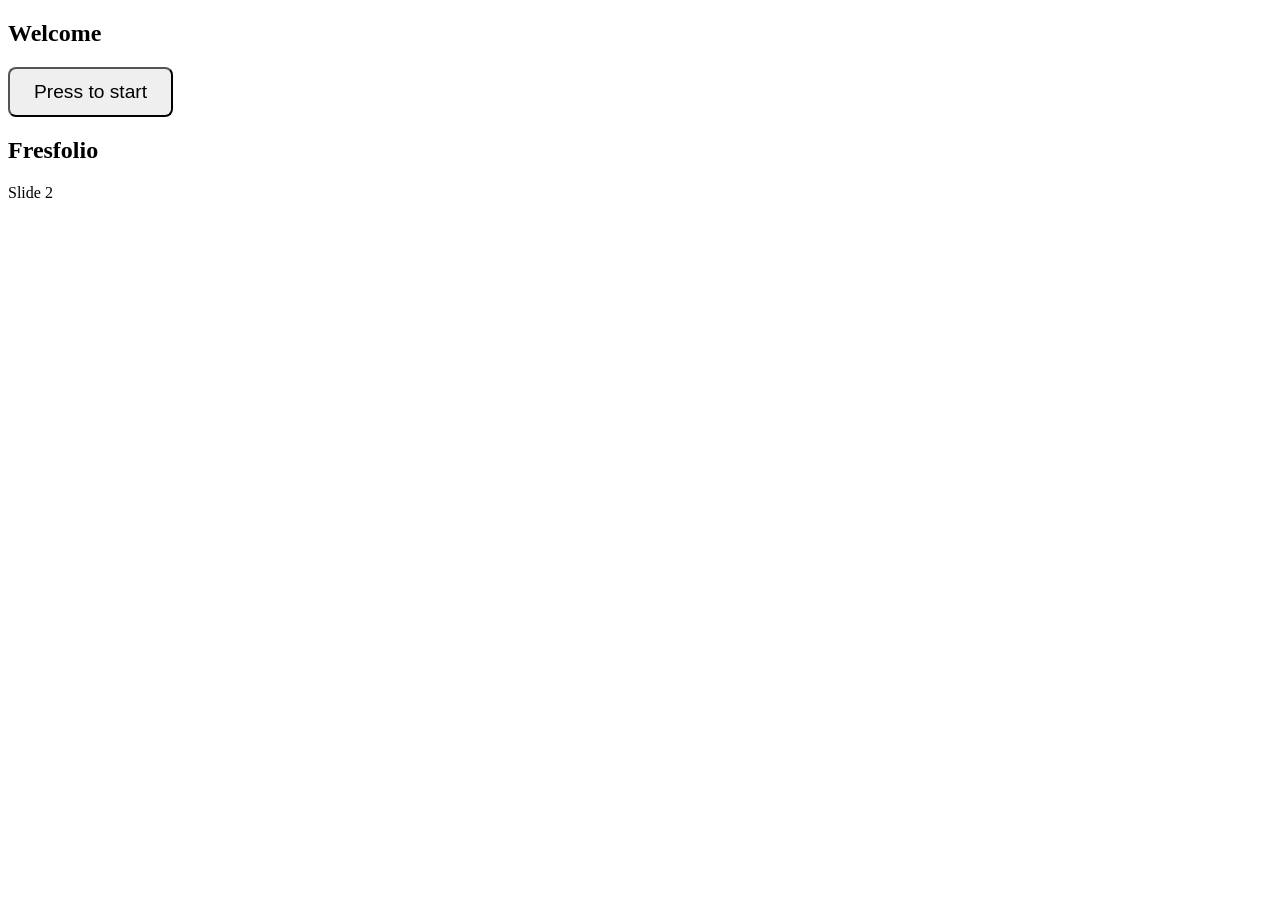
==== tutorial/revealjs/index.html @ 67284d0e "Started revealjs tutorial" ====
<!doctype html>
<html lang="en">
	<head>
		<meta charset="utf-8">
		<meta name="viewport" content="width=device-width, initial-scale=1.0, maximum-scale=1.0, user-scalable=no">

		<title>reveal.js</title>

		<link rel="stylesheet" href="dist/reset.css">
		<link rel="stylesheet" href="dist/reveal.css">
		<link rel="stylesheet" href="dist/theme/black.css">

		<!-- Theme used for syntax highlighted code -->
		<link rel="stylesheet" href="plugin/highlight/monokai.css">

		<link rel="stylesheet" href="assets/custom.css">
	</head>
	<body>
		<div class="reveal">
			<div class="slides">

                <section>
                    <h2>Welcome</h2>
                    <button id="start-btn" style=" padding: 12px 24px; font-size: 1.2em; border-radius: 8px; cursor: pointer; ">
                        Press to start
                    </button>
                </section>

				<section id="slide-with-audio">
                    <h2>Fresfolio</h2>

                    <audio id="audio-a" preload="auto">
                        <source src="assets/audio/title_slide.mp3" type="audio/mp3" />
                    </audio>


                </section>

                    <div id="subtitle" class="subtitles">
                        Welcome. This is a tutorial of fresfolio, a browser-based app designed to help you organize and track your research projects.
                    </div>

				<section>
                    Slide 2
                </section>

			</div>
		</div>

		<script src="dist/reveal.js"></script>
		<script src="plugin/notes/notes.js"></script>
		<script src="plugin/markdown/markdown.js"></script>
		<script src="plugin/highlight/highlight.js"></script>
		<script>
			// More info about initialization & config:
			// - https://revealjs.com/initialization/
			// - https://revealjs.com/config/
			Reveal.initialize({
				hash: true,
                width: "100%",
                height:"100%",
				// Learn about plugins: https://revealjs.com/plugins/
				plugins: [ RevealMarkdown, RevealHighlight, RevealNotes ]
			});
		</script>

        <script>
            let slideTimer = null;

            function startAudioForSlide(event) {
                const audio = document.getElementById('audio-a');
                const subtitle = document.getElementById("subtitle");

                clearTimeout(slideTimer);
                audio.pause();
                audio.currentTime = 0;

                if (subtitle) {
                    subtitle.style.opacity = 0;
                }

                if (event.currentSlide.id === 'slide-with-audio') {
                    slideTimer = setTimeout(() => {
                        audio.play().catch(() => {});
                        subtitle.style.opacity = 1;  // fade in
                    }, 1000);
                }
            }


            // Fires on first load
            Reveal.on('ready', event => {
                startAudioForSlide(event);
            });

            // Fires when navigating
            Reveal.on('slidechanged', event => {
                startAudioForSlide(event);
            });
        </script>

        <script>
            document.getElementById("start-btn").addEventListener("click", () => {
                Reveal.next();   // moves to next slide
            });
        </script>


	</body>
</html>
---- tutorial/revealjs/assets/custom.css ----
.reveal .slides {
  width: 100%;
  height: 100%;
  top: 0;
  margin-top: 0;
}

.subtitles {
    position: fixed;
    bottom: 30px;              /* adjust this value to sit above controls */
    left: 0;
    width: 100%;
    text-align: center;
    font-size: 0.5em;
    opacity: 0;
    transition: opacity 0.4s;
    z-index: 30;
}
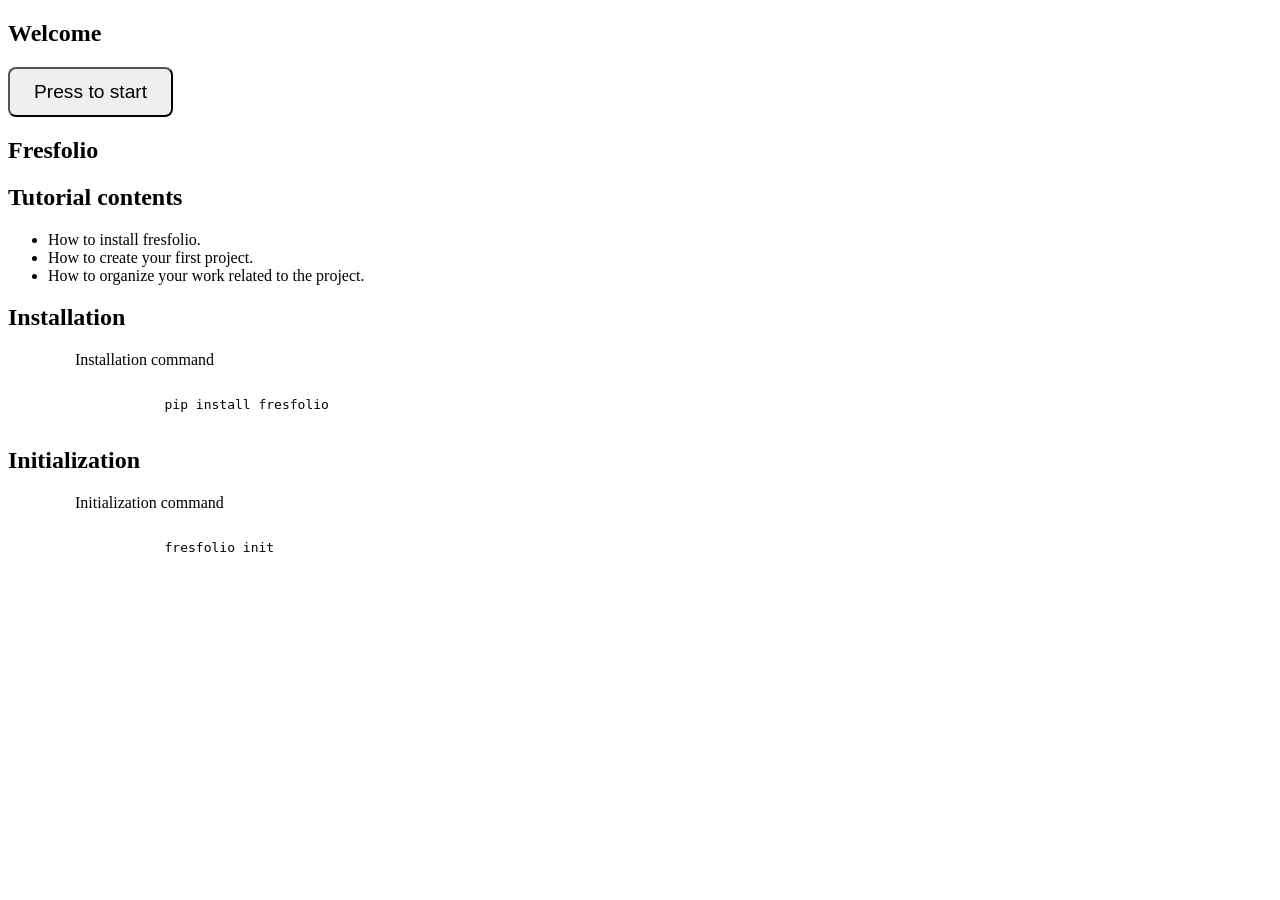
==== commit 0da8d62b: "MINOR: extended revealjs presentation" ====
--- a/tutorial/revealjs/index.html
+++ b/tutorial/revealjs/index.html
@@ -14,39 +14,123 @@
 		<link rel="stylesheet" href="plugin/highlight/monokai.css">
 
 		<link rel="stylesheet" href="assets/custom.css">
+		<style>
+			.subtitles {
+				position: fixed;
+				bottom: 20px;
+				left: 50%;
+				transform: translateX(-50%);
+				background: rgba(0, 0, 0, 0.8);
+				color: white;
+				padding: 15px 30px;
+				border-radius: 8px;
+				max-width: 80%;
+				text-align: center;
+				font-size: 1.0em;
+				opacity: 0;
+				transition: opacity 0.5s ease-in-out;
+				z-index: 100;
+			}
+			.subtitles.visible {
+				opacity: 1;
+			}
+		</style>
 	</head>
 	<body>
 		<div class="reveal">
 			<div class="slides">
 
+
                 <section>
                     <h2>Welcome</h2>
-                    <button id="start-btn" style=" padding: 12px 24px; font-size: 1.2em; border-radius: 8px; cursor: pointer; ">
+                    <button id="start-btn" style="padding: 12px 24px; font-size: 1.2em; border-radius: 8px; cursor: pointer;">
                         Press to start
                     </button>
                 </section>
-
-				<section id="slide-with-audio">
+				
+
+				<section id="slide-fresfolio" data-autoslide="10000">
                     <h2>Fresfolio</h2>
-
-                    <audio id="audio-a" preload="auto">
+                    <audio class="slide-audio" preload="auto">
                         <source src="assets/audio/title_slide.mp3" type="audio/mp3" />
                     </audio>
-
-
-                </section>
-
-                    <div id="subtitle" class="subtitles">
+                    <div class="slide-subtitle" style="display: none;">
                         Welcome. This is a tutorial of fresfolio, a browser-based app designed to help you organize and track your research projects.
                     </div>
-
-				<section>
-                    Slide 2
-                </section>
+                </section>
+				
+
+				<section id="slide-contents">
+                    <h2>Tutorial contents</h2>
+                    <ul data-autoslide="2000">
+                        <li>How to install fresfolio.</li>
+                        <li>How to create your first project.</li>
+                        <li>How to organize your work related to the project.</li>
+                    </ul>
+                    <audio class="slide-audio" preload="auto">
+                        <source src="assets/audio/slide_1.mp3" type="audio/mp3" />
+                    </audio>
+                    <div class="slide-subtitle" style="display: none;">
+                        In this tutorial, we will cover the basic functionality of fresfolio, such as
+                    </div>
+                </section>
+
+
+				<section id="slide-contents">
+                    <h2>Installation</h2>
+
+                    <div style="text-align: left; margin-left:67px">
+                        Installation command
+                    </div>
+                    <pre><code data-trim class="language-bash">
+                    pip install fresfolio
+                    </code></pre>
+                    <audio class="slide-audio" preload="auto">
+                        <source src="assets/audio/slide_2_2.mp3" type="audio/mp3" />
+                    </audio>
+                    <div class="slide-subtitle" style="display: none;">
+                        To install fresfolio, run the installation command in your terminal. Please note, this command assumes Python is already installed in your system.
+                    </div>
+                </section>
+
+
+				<section id="slide-contents">
+                    <h2>Initialization</h2>
+
+                    <div style="text-align: left; margin-left:67px">
+                        Initialization command
+                    </div>
+                    <pre><code data-trim class="language-bash">
+                    fresfolio init
+                    </code></pre>
+
+                    <div class="timed-fragment" data-start="7000" data-duration="2000">
+                        <div style="text-align: left; margin-left:67px">
+                           Generated resources
+                        </div>
+                        <pre><code data-trim class="language-bash">
+                        fresfolio
+                        ├── fresfolio.db
+                        └── projects
+                        </code></pre>
+                    </div>
+
+                    <audio class="slide-audio" preload="auto">
+                        <source src="assets/audio/slide_3.mp3" type="audio/mp3" />
+                    </audio>
+                    <div class="slide-subtitle" style="display: none;">
+                        Before start using fresfolio, run the initialization command to create the necessary directories. This creates the fresfolio directory, its database and a directory for storing projects.  
+                    </div>
+                </section>
+
+
 
 			</div>
 		</div>
-
+		
+		<!-- Global subtitle display -->
+		<div id="subtitle-display" class="subtitles"></div>
+		
 		<script src="dist/reveal.js"></script>
 		<script src="plugin/notes/notes.js"></script>
 		<script src="plugin/markdown/markdown.js"></script>
@@ -59,52 +143,94 @@
 				hash: true,
                 width: "100%",
                 height:"100%",
+                autoSlide: 0,   // disables global timing but still allows per-fragment timing
+                loop: false,
+                progress: true,
 				// Learn about plugins: https://revealjs.com/plugins/
 				plugins: [ RevealMarkdown, RevealHighlight, RevealNotes ]
 			});
+            Reveal.configure({
+                autoSlideMethod: () => Reveal.right(),
+            });
 		</script>
-
-        <script>
+        
+		<script>
             let slideTimer = null;
-
+            let fragmentTimers = [];
+            const subtitleDisplay = document.getElementById('subtitle-display');
+            
             function startAudioForSlide(event) {
-                const audio = document.getElementById('audio-a');
-                const subtitle = document.getElementById("subtitle");
-
+                const currentSlide = event.currentSlide;
+                const audio = currentSlide.querySelector('.slide-audio');
+                const subtitleText = currentSlide.querySelector('.slide-subtitle');
+                const timedFragments = currentSlide.querySelectorAll('.timed-fragment')
+                
+                // Clear any existing timer
                 clearTimeout(slideTimer);
-                audio.pause();
-                audio.currentTime = 0;
-
-                if (subtitle) {
-                    subtitle.style.opacity = 0;
-                }
-
-                if (event.currentSlide.id === 'slide-with-audio') {
+                fragmentTimers.forEach(timer => clearTimeout(timer));
+                fragmentTimers = [];
+
+                // Hide all timed fragments on all slides
+                document.querySelectorAll('.timed-fragment').forEach(f => {
+                    f.classList.remove('visible');
+                });
+                
+                // Stop all audio
+                document.querySelectorAll('.slide-audio').forEach(a => {
+                    a.pause();
+                    a.currentTime = 0;
+                });
+                
+                // Hide subtitles
+                subtitleDisplay.classList.remove('visible');
+                subtitleDisplay.textContent = '';
+                
+                // If current slide has audio, play it after delay
+                if (audio && subtitleText) {
                     slideTimer = setTimeout(() => {
                         audio.play().catch(() => {});
-                        subtitle.style.opacity = 1;  // fade in
+                        subtitleDisplay.textContent = subtitleText.textContent;
+                        subtitleDisplay.classList.add('visible');
+
+                        // Move to next slide when audio ends
+                        audio.onended = () => {
+                            Reveal.next();
+                        };
+
                     }, 1000);
                 }
+
+                if (timedFragments.length > 0) {
+                    timedFragments.forEach(fragment => {
+                        const startTime = parseInt(fragment.getAttribute('data-start')) || 0;
+                        const duration = parseInt(fragment.getAttribute('data-duration')) || 3000;
+                        
+                        // Show subtitle at start time
+                        const showTimer = setTimeout(() => {
+                            fragment.classList.add("visible");
+                        }, startTime);
+
+                        fragmentTimers.push(showTimer);
+                    });
+                }
             }
 
-
+            
             // Fires on first load
             Reveal.on('ready', event => {
                 startAudioForSlide(event);
             });
-
+            
             // Fires when navigating
             Reveal.on('slidechanged', event => {
                 startAudioForSlide(event);
             });
+            
+            // Start button
+            document.getElementById("start-btn").addEventListener("click", () => {
+                //Reveal.configure({ autoSlide: 5000 });
+                Reveal.next();
+            });
         </script>
-
-        <script>
-            document.getElementById("start-btn").addEventListener("click", () => {
-                Reveal.next();   // moves to next slide
-            });
-        </script>
-
-
 	</body>
 </html>
--- a/tutorial/revealjs/assets/custom.css
+++ b/tutorial/revealjs/assets/custom.css
@@ -16,3 +16,15 @@
     transition: opacity 0.4s;
     z-index: 30;
 }
+
+/* Timed fragment styles */
+.timed-fragment {
+    opacity: 0;
+    visibility: hidden;
+    transition: opacity 0.5s ease-in-out, visibility 0s linear 0.5s;
+}
+.timed-fragment.visible {
+    opacity: 1;
+    visibility: visible;
+    transition: opacity 0.5s ease-in-out, visibility 0s linear 0s;
+}
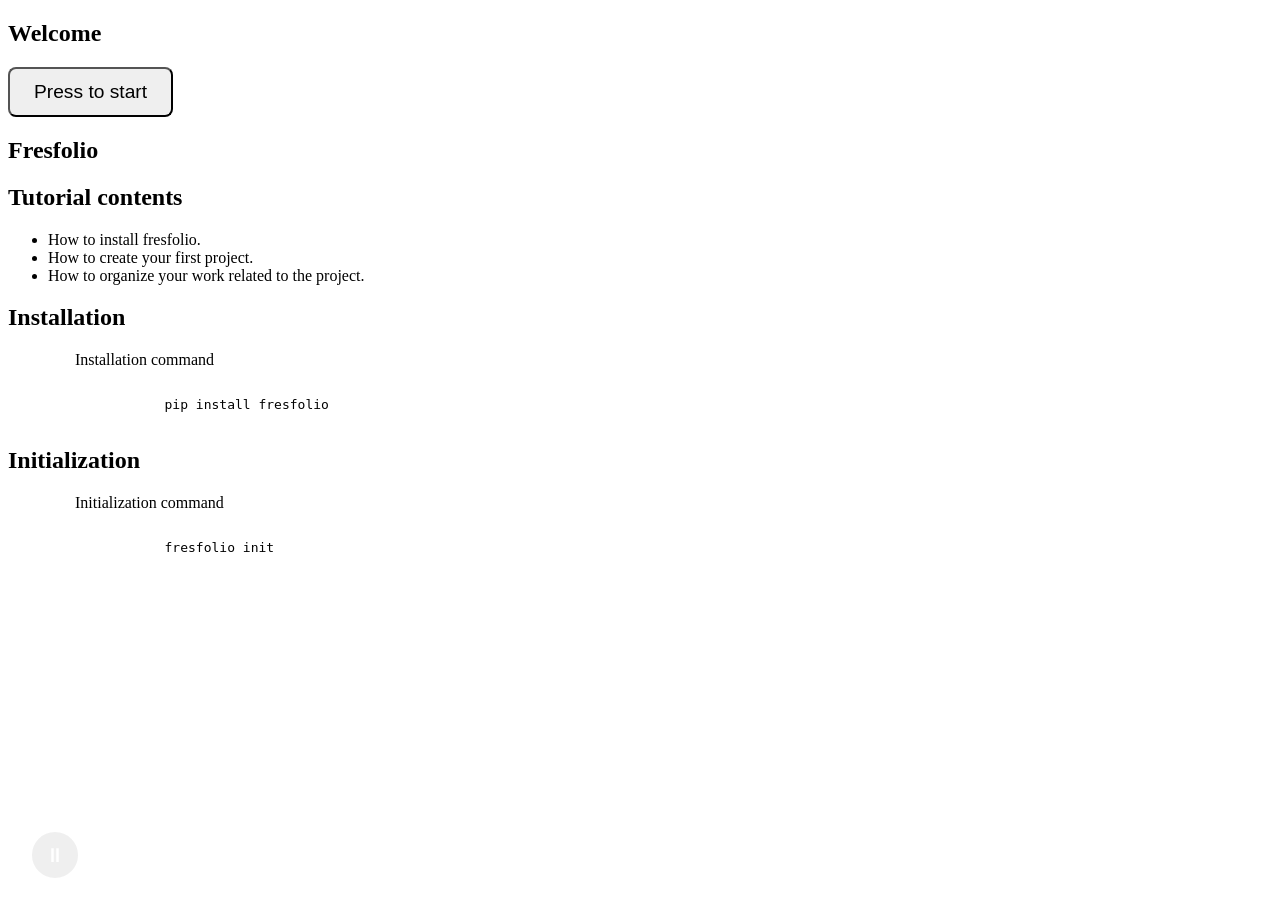
==== commit 623d63af: "MINOR: updated revealjs tutorial." ====
--- a/tutorial/revealjs/index.html
+++ b/tutorial/revealjs/index.html
@@ -13,28 +13,7 @@
 		<!-- Theme used for syntax highlighted code -->
 		<link rel="stylesheet" href="plugin/highlight/monokai.css">
 
-		<link rel="stylesheet" href="assets/custom.css">
-		<style>
-			.subtitles {
-				position: fixed;
-				bottom: 20px;
-				left: 50%;
-				transform: translateX(-50%);
-				background: rgba(0, 0, 0, 0.8);
-				color: white;
-				padding: 15px 30px;
-				border-radius: 8px;
-				max-width: 80%;
-				text-align: center;
-				font-size: 1.0em;
-				opacity: 0;
-				transition: opacity 0.5s ease-in-out;
-				z-index: 100;
-			}
-			.subtitles.visible {
-				opacity: 1;
-			}
-		</style>
+        <link rel="stylesheet" href="assets/css/custom.css">
 	</head>
 	<body>
 		<div class="reveal">
@@ -49,29 +28,36 @@
                 </section>
 				
 
-				<section id="slide-fresfolio" data-autoslide="10000">
+				<section id="slide-fresfolio">
                     <h2>Fresfolio</h2>
-                    <audio class="slide-audio" preload="auto">
+                    <audio class="slide-audio" audio-start="1000" preload="auto">
                         <source src="assets/audio/title_slide.mp3" type="audio/mp3" />
                     </audio>
                     <div class="slide-subtitle" style="display: none;">
                         Welcome. This is a tutorial of fresfolio, a browser-based app designed to help you organize and track your research projects.
+                    </div>
+
+                    <audio class="slide-audio" audio-start="5000" preload="auto">
+                        <source src="assets/audio/slide_1.mp3" type="audio/mp3" />
+                    </audio>
+                    <div class="slide-subtitle" style="display: none;">
+                        In this tutorial, we will cover the basic functionality of fresfolio, such as...
                     </div>
                 </section>
 				
 
 				<section id="slide-contents">
                     <h2>Tutorial contents</h2>
-                    <ul data-autoslide="2000">
+                    <ul>
                         <li>How to install fresfolio.</li>
                         <li>How to create your first project.</li>
                         <li>How to organize your work related to the project.</li>
                     </ul>
-                    <audio class="slide-audio" preload="auto">
+                    <audio class="slide-audio" audio-start="1000" preload="auto">
                         <source src="assets/audio/slide_1.mp3" type="audio/mp3" />
                     </audio>
                     <div class="slide-subtitle" style="display: none;">
-                        In this tutorial, we will cover the basic functionality of fresfolio, such as
+                        In this tutorial, we will cover the basic functionality of fresfolio, such as...
                     </div>
                 </section>
 
@@ -85,7 +71,7 @@
                     <pre><code data-trim class="language-bash">
                     pip install fresfolio
                     </code></pre>
-                    <audio class="slide-audio" preload="auto">
+                    <audio class="slide-audio" audio-start="1000" preload="auto">
                         <source src="assets/audio/slide_2_2.mp3" type="audio/mp3" />
                     </audio>
                     <div class="slide-subtitle" style="display: none;">
@@ -104,7 +90,7 @@
                     fresfolio init
                     </code></pre>
 
-                    <div class="timed-fragment" data-start="7000" data-duration="2000">
+                    <div class="timed-fragment" fragment-start="7000">
                         <div style="text-align: left; margin-left:67px">
                            Generated resources
                         </div>
@@ -115,9 +101,10 @@
                         </code></pre>
                     </div>
 
-                    <audio class="slide-audio" preload="auto">
+                    <audio class="slide-audio" audio-start="1000" preload="auto">
                         <source src="assets/audio/slide_3.mp3" type="audio/mp3" />
                     </audio>
+
                     <div class="slide-subtitle" style="display: none;">
                         Before start using fresfolio, run the initialization command to create the necessary directories. This creates the fresfolio directory, its database and a directory for storing projects.  
                     </div>
@@ -127,9 +114,12 @@
 
 			</div>
 		</div>
-		
-		<!-- Global subtitle display -->
-		<div id="subtitle-display" class="subtitles"></div>
+
+
+        <div class="subtitles-container"> 
+            <button id="pause-resume-btn" class="audio-button" aria-label="Pause">⏸</button>
+            <div id="subtitle-display" class="subtitles"></div>
+        </div>
 		
 		<script src="dist/reveal.js"></script>
 		<script src="plugin/notes/notes.js"></script>
@@ -153,84 +143,8 @@
                 autoSlideMethod: () => Reveal.right(),
             });
 		</script>
+
+		<script src="assets/js/utils.js"></script>
         
-		<script>
-            let slideTimer = null;
-            let fragmentTimers = [];
-            const subtitleDisplay = document.getElementById('subtitle-display');
-            
-            function startAudioForSlide(event) {
-                const currentSlide = event.currentSlide;
-                const audio = currentSlide.querySelector('.slide-audio');
-                const subtitleText = currentSlide.querySelector('.slide-subtitle');
-                const timedFragments = currentSlide.querySelectorAll('.timed-fragment')
-                
-                // Clear any existing timer
-                clearTimeout(slideTimer);
-                fragmentTimers.forEach(timer => clearTimeout(timer));
-                fragmentTimers = [];
-
-                // Hide all timed fragments on all slides
-                document.querySelectorAll('.timed-fragment').forEach(f => {
-                    f.classList.remove('visible');
-                });
-                
-                // Stop all audio
-                document.querySelectorAll('.slide-audio').forEach(a => {
-                    a.pause();
-                    a.currentTime = 0;
-                });
-                
-                // Hide subtitles
-                subtitleDisplay.classList.remove('visible');
-                subtitleDisplay.textContent = '';
-                
-                // If current slide has audio, play it after delay
-                if (audio && subtitleText) {
-                    slideTimer = setTimeout(() => {
-                        audio.play().catch(() => {});
-                        subtitleDisplay.textContent = subtitleText.textContent;
-                        subtitleDisplay.classList.add('visible');
-
-                        // Move to next slide when audio ends
-                        audio.onended = () => {
-                            Reveal.next();
-                        };
-
-                    }, 1000);
-                }
-
-                if (timedFragments.length > 0) {
-                    timedFragments.forEach(fragment => {
-                        const startTime = parseInt(fragment.getAttribute('data-start')) || 0;
-                        const duration = parseInt(fragment.getAttribute('data-duration')) || 3000;
-                        
-                        // Show subtitle at start time
-                        const showTimer = setTimeout(() => {
-                            fragment.classList.add("visible");
-                        }, startTime);
-
-                        fragmentTimers.push(showTimer);
-                    });
-                }
-            }
-
-            
-            // Fires on first load
-            Reveal.on('ready', event => {
-                startAudioForSlide(event);
-            });
-            
-            // Fires when navigating
-            Reveal.on('slidechanged', event => {
-                startAudioForSlide(event);
-            });
-            
-            // Start button
-            document.getElementById("start-btn").addEventListener("click", () => {
-                //Reveal.configure({ autoSlide: 5000 });
-                Reveal.next();
-            });
-        </script>
 	</body>
 </html>
--- a/tutorial/revealjs/assets/css/custom.css
+++ b/tutorial/revealjs/assets/css/custom.css
@@ -0,0 +1,66 @@
+.reveal .slides {
+  width: 100%;
+  height: 100%;
+  top: 0;
+  margin-top: 0;
+}
+
+/* Timed fragment styles */
+.timed-fragment {
+    opacity: 0;
+    visibility: hidden;
+    transition: opacity 0.5s ease-in-out, visibility 0s linear 0.5s;
+}
+
+.timed-fragment.visible {
+    opacity: 1;
+    visibility: visible;
+    transition: opacity 0.5s ease-in-out, visibility 0s linear 0s;
+}
+
+.subtitles-container {
+    opacity: 1;
+    visibility: visible;
+    position: fixed;
+    bottom: 20px;
+    width: 100%;
+    left: 0;
+}
+
+.subtitles {
+    position: fixed;
+    bottom: 20px;
+    left: 50%;
+    transform: translateX(-50%);
+    background: rgba(0, 0, 0, 0.8);
+    color: white;
+    padding: 15px 30px;
+    border-radius: 8px;
+    max-width: 80%;
+    text-align: center;
+    font-size: 1.0em;
+    opacity: 0;
+    transition: opacity 0.5s ease-in-out;
+    z-index: 100;
+}
+
+.subtitles.visible {
+    opacity: 1;
+}
+
+.audio-button {
+   opacity: 1;
+   margin-left: 30px;
+   visibility: visible;
+   color: white; 
+   border: 2px solid white; 
+   border-radius: 50%; 
+   width: 50px; 
+   height: 50px; 
+   font-size: 20px; 
+   cursor: pointer; 
+   display: flex; 
+   align-items: center; 
+   justify-content: center;
+   z-index: 40;
+}
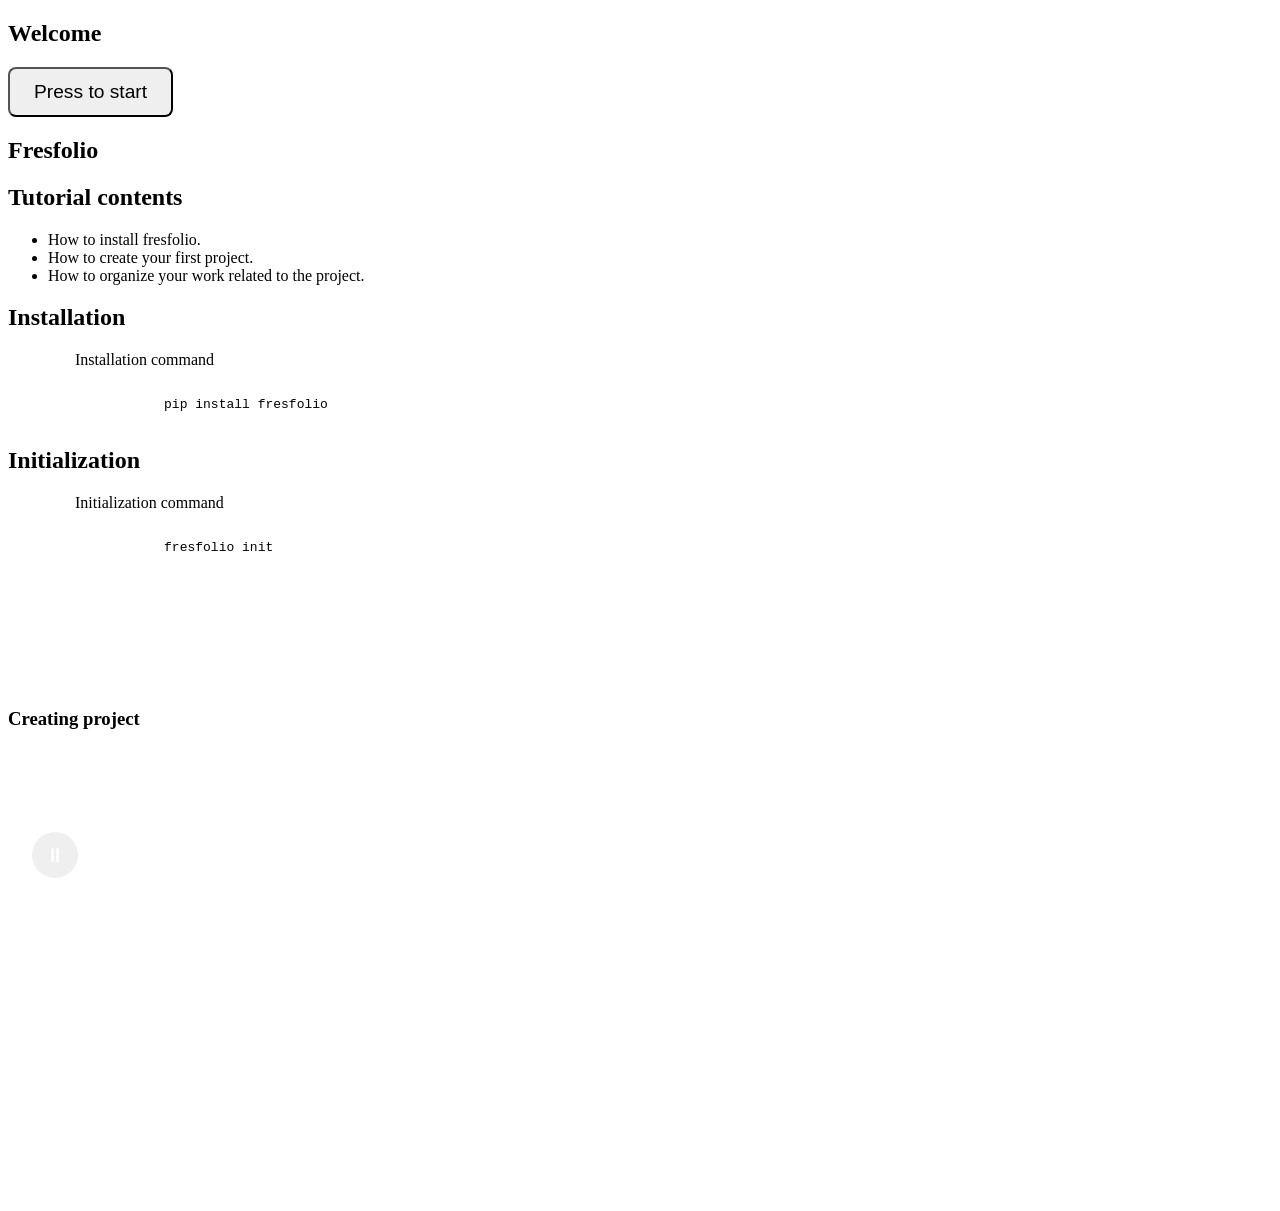
==== commit 391cd91e: "MINOR: updated revealjs presentation." ====
--- a/tutorial/revealjs/index.html
+++ b/tutorial/revealjs/index.html
@@ -111,6 +111,20 @@
                 </section>
 
 
+				<section id="slide-contents">
+                    <h3>Creating project</h3>
+
+                    <video width="1100" height="450" style="z-index:1" data-autoplay src="assets/video/slide_4_cropped.mp4"></video>
+                    <audio class="slide-audio" audio-start="1000" preload="auto">
+                        <source src="assets/audio/slide_2_2.mp3" type="audio/mp3" />
+                    </audio>
+                    <div class="slide-subtitle" style="display: none;">
+                        To install fresfolio, run the installation command in your terminal. Please note, this command assumes Python is already installed in your system.
+                    </div>
+                </section>
+
+
+
 
 			</div>
 		</div>
--- a/tutorial/revealjs/assets/css/custom.css
+++ b/tutorial/revealjs/assets/css/custom.css
@@ -41,7 +41,6 @@
     font-size: 1.0em;
     opacity: 0;
     transition: opacity 0.5s ease-in-out;
-    z-index: 100;
 }
 
 .subtitles.visible {
@@ -62,5 +61,5 @@
    display: flex; 
    align-items: center; 
    justify-content: center;
-   z-index: 40;
 }
+
